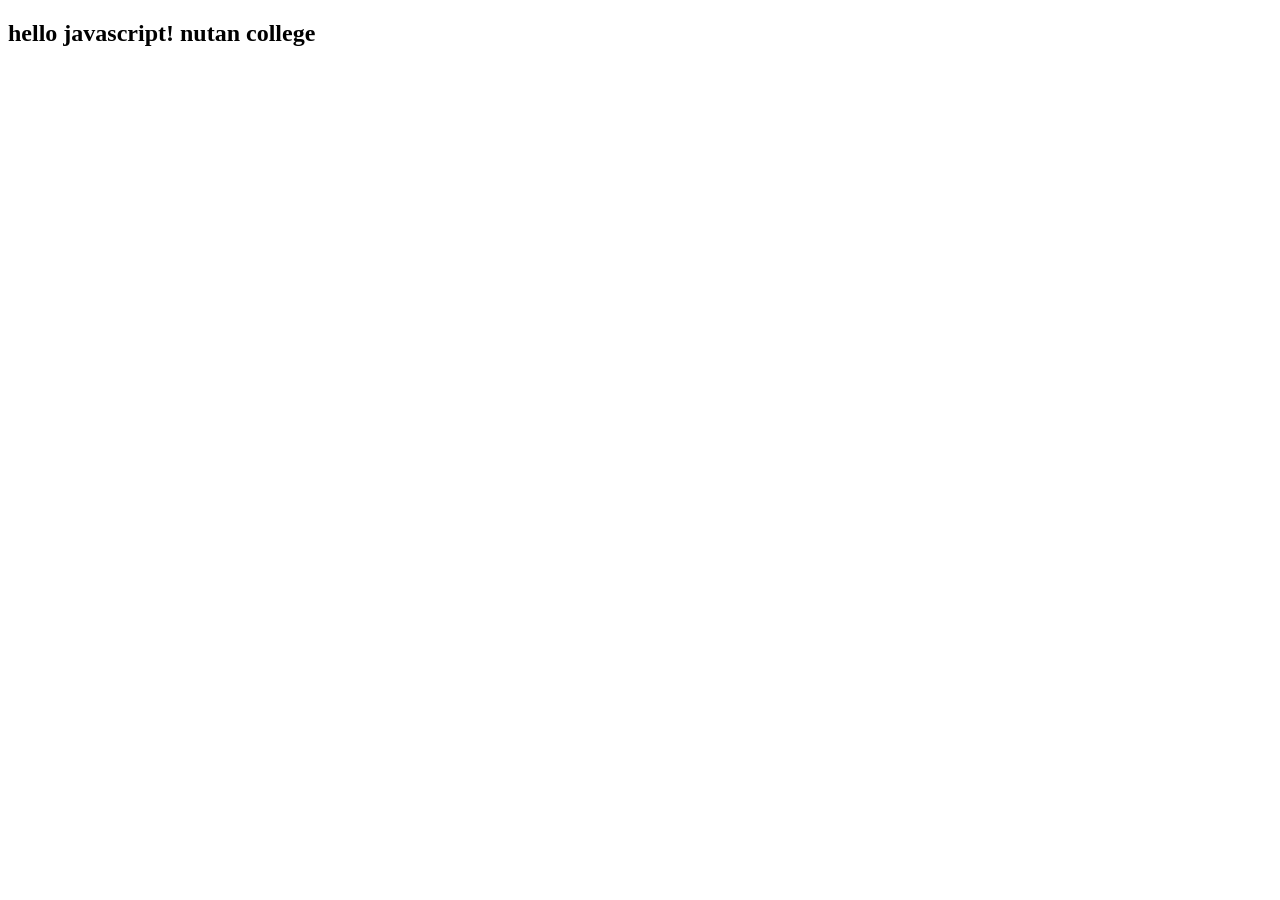
==== index.html @ 39fb7e8f "Add new LeetCode index" ====
<!DOCTYPE html>
<html lang="en">
<head>
    <meta charset="UTF-8">
    <meta name="viewport" content="width=device-width, initial-scale=1.0">
    <title>js with nutan</title>
    <link rel="stylesheet" href="style.css">
</head>
<body>
    <h2> hello javascript!</h2>
 <script src="script.js"></script>   
</body>
</html>
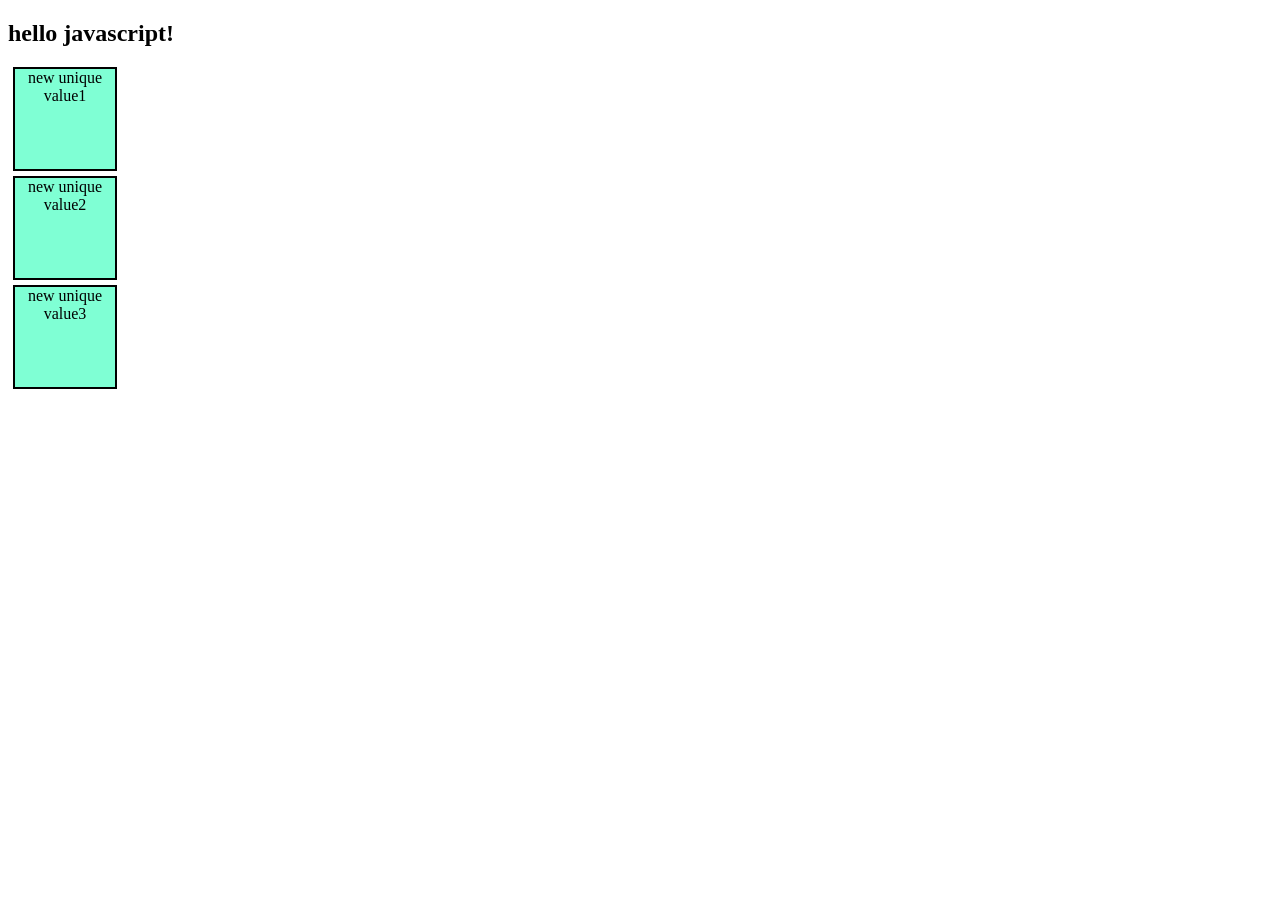
==== commit 4bf6f8c0: "Add new LeetCode script" ====
--- a/index.html
+++ b/index.html
@@ -8,6 +8,9 @@
 </head>
 <body>
     <h2> hello javascript!</h2>
+    <div class="box">first div </div>
+    <div class="box">second div </div>
+    <div class="box">third div </div>
  <script src="script.js"></script>   
 </body>
 </html>
--- a/style.css
+++ b/style.css
@@ -0,0 +1,8 @@
+.box {
+    height: 100px;
+    width: 100px;
+    border:2px solid black;
+    margin: 5px;
+    text-align: center;
+    background-color: aquamarine;
+}
